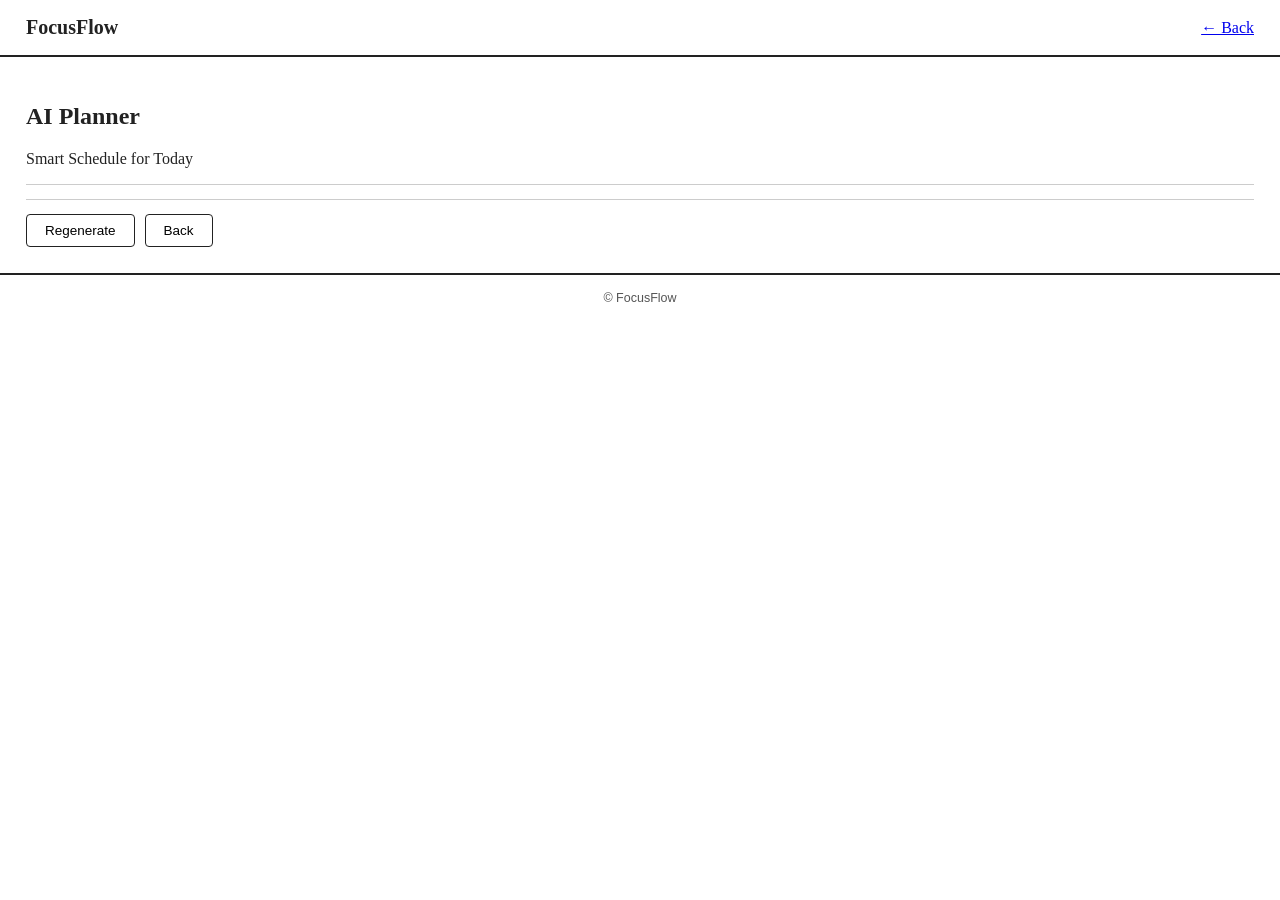
==== src/main/resources/static/planner.html @ f8575314 "added sep pages" ====
<!DOCTYPE html>
<html lang="en">
<head>
<meta charset="UTF-8">
<meta name="viewport" content="width=device-width, initial-scale=1.0">
<title>AI Planner — FocusFlow</title>
<link rel="stylesheet" href="index.css">
</head>
<body>

<header>
  <h1>FocusFlow</h1>
  <a class="back-link" href="index.html">← Back</a>
</header>

<main class="detail">
  <h2>AI Planner</h2>
  <p class="sub">Smart Schedule for Today</p>
  <hr>
  <ol class="timeline" id="timeline"></ol>
  <hr>
  <div class="action-row">
    <button id="regen-plan">Regenerate</button>
    <a href="index.html"><button type="button">Back</button></a>
  </div>
</main>

<footer>© FocusFlow</footer>

<script src="index.js"></script>
</body>
</html>
---- src/main/resources/static/index.css ----
* { box-sizing: border-box; }

body {
  margin: 0;
  font-family: Georgia, "Times New Roman", serif;
  background: #ffffff;
  color: #222;
}

/* ---------- Top bar ---------- */
header {
  display: flex;
  align-items: center;
  justify-content: space-between;
  padding: 16px 26px;
  border-bottom: 2px solid #222;
}
header h1 { font-size: 20px; margin: 0; }
header .icons { display: flex; gap: 18px; font-size: 20px; }
header .icons span { cursor: pointer; }

/* ---------- Greeting ---------- */
.greeting {
  padding: 22px 26px;
  border-bottom: 2px solid #222;
}
.greeting h2 { margin: 0 0 10px; font-size: 20px; font-weight: normal; }
.greeting .coach {
  font-style: italic;
  font-family: Arial, sans-serif;
  font-size: 14.5px;
  color: #444;
  max-width: 480px;
}
.greeting .coach strong { font-style: normal; }

/* ---------- Card grid ---------- */
main { padding: 26px; }
.grid {
  display: grid;
  grid-template-columns: repeat(2, 1fr);
  gap: 20px;
  max-width: 620px;
  margin: 0 auto;
}
@media (max-width: 520px) {
  .grid { grid-template-columns: 1fr; }
}

.card {
  border: 2px solid #222;
  border-radius: 6px;
  padding: 22px;
  text-align: left;
  background: #fff;
  cursor: pointer;
  font-family: inherit;
}
.card:hover { background: #f7f7f7; }

.card .icon { font-size: 26px; display: block; margin-bottom: 10px; }
.card .title { display: block; font-size: 17px; font-weight: bold; margin-bottom: 4px; }
.card .sub { display: block; font-family: Arial, sans-serif; font-size: 13px; color: #555; }

/* ---------- Footer ---------- */
footer {
  text-align: center;
  padding: 16px;
  border-top: 2px solid #222;
  font-family: Arial, sans-serif;
  font-size: 12.5px;
  color: #555;
}

/* ---------- Detail pages ---------- */
.page { display: none; padding: 26px; max-width: 620px; margin: 0 auto; }
.page.active { display: block; }
main.hidden { display: none; }

.page h2 { margin: 0 0 4px; }
.page .sub { font-family: Arial, sans-serif; font-size: 13px; color: #666; margin-bottom: 20px; }

/* tasks */
.add-new {
  font-family: Arial, sans-serif;
  font-size: 14px;
  color: #222;
  cursor: pointer;
  display: inline-block;
  margin-bottom: 4px;
}
.add-new:hover { text-decoration: underline; }

hr { border: none; border-top: 1px solid #ccc; margin: 14px 0; }

.task-list { list-style: none; padding: 0; margin: 0; font-family: Arial, sans-serif; }
.task-item {
  display: flex;
  align-items: center;
  gap: 10px;
  padding: 8px 6px;
  border-radius: 4px;
  cursor: pointer;
  font-size: 15px;
}
.task-item:hover { background: #f5f5f5; }
.task-item.selected { background: #eaeaea; }
.task-item .chk { font-size: 16px; width: 20px; text-align: center; flex-shrink: 0; }
.task-item.done .txt { text-decoration: line-through; color: #999; }
.task-item .txt { flex: 1; }

.action-row { display: flex; gap: 10px; font-family: Arial, sans-serif; flex-wrap: wrap; }
.action-row button {
  padding: 8px 18px;
  border: 1px solid #222;
  border-radius: 4px;
  background: #fff;
  cursor: pointer;
  font-size: 13.5px;
}
.action-row button:hover { background: #f0f0f0; }
#btn-add { background: #222; color: #fff; }
#btn-add:hover { background: #000; }

/* planner */
.timeline { list-style: none; padding: 0; margin: 0; font-family: Arial, sans-serif; }
.timeline li { display: grid; grid-template-columns: 75px 1fr; gap: 12px; padding: 10px 0; border-bottom: 1px solid #eee; }
.timeline .time { font-size: 12.5px; color: #666; }
.timeline .t-title { font-size: 14px; font-weight: bold; }
.timeline .t-sub { font-size: 12.5px; color: #777; }

/* productivity */
.stat-row { display: grid; grid-template-columns: repeat(3, 1fr); gap: 12px; margin-bottom: 16px; font-family: Arial, sans-serif; }
.stat-box { border: 1px solid #ccc; border-radius: 6px; padding: 14px; text-align: center; }
.stat-num { display: block; font-size: 24px; font-weight: bold; }
.stat-label { font-size: 11.5px; color: #666; }
.bars { display: flex; align-items: flex-end; gap: 8px; height: 120px; border: 1px solid #ccc; border-radius: 6px; padding: 14px; font-family: Arial, sans-serif; }
.bar-col { flex: 1; display: flex; flex-direction: column; align-items: center; gap: 6px; }
.bar-fill { width: 100%; background: #222; border-radius: 3px 3px 0 0; }
.bar-day { font-size: 10.5px; color: #777; }

/* pomodoro */
.timer-box { text-align: center; padding: 30px 0; font-family: Arial, sans-serif; }
#timer-mode { font-size: 13px; color: #666; letter-spacing: 0.05em; text-transform: uppercase; }
.timer-time { font-size: 44px; font-weight: bold; margin-top: 10px; }
.timer-sessions { font-family: Arial, sans-serif; font-size: 13px; color: #666; text-align: center; margin-top: 14px; }
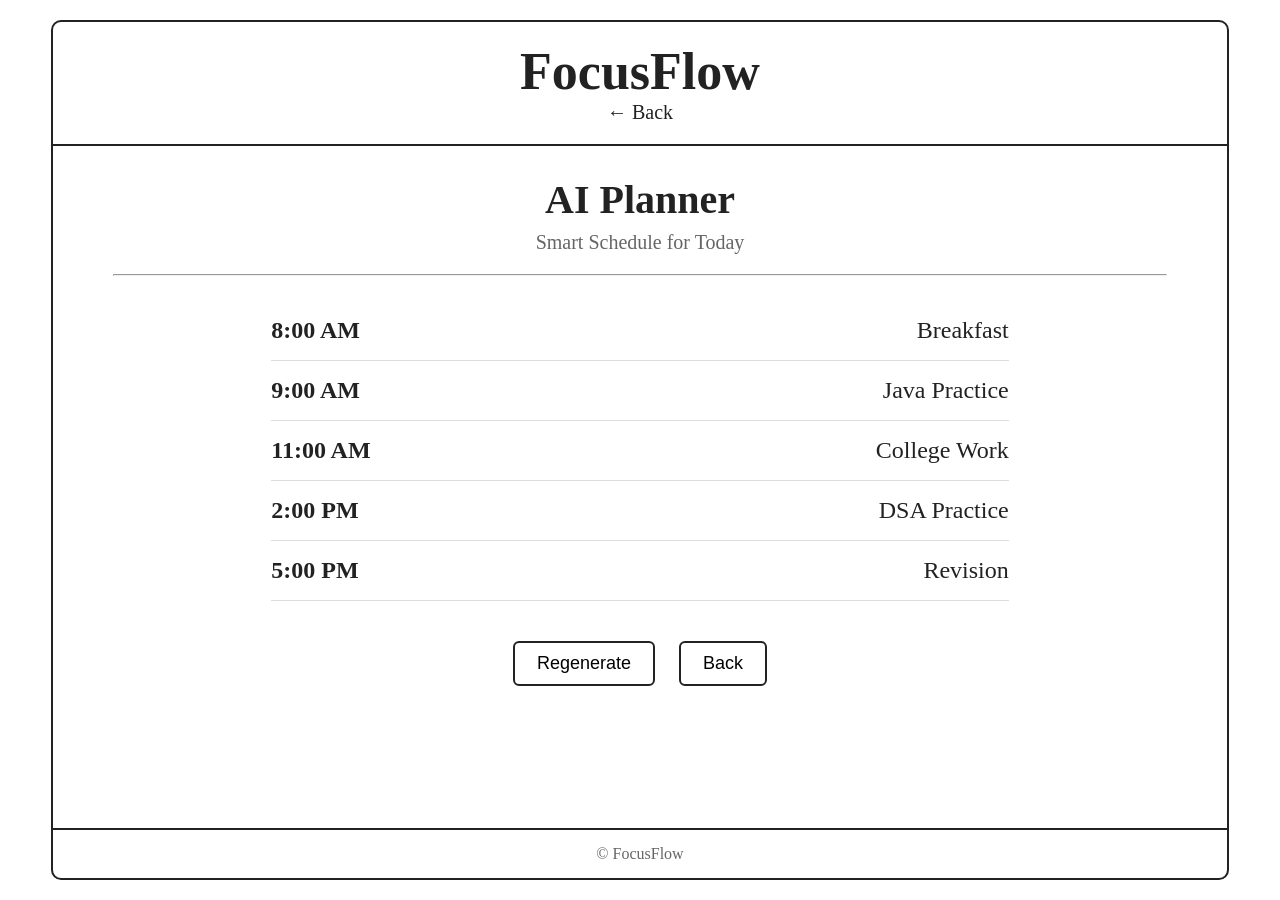
==== commit 46707b3e: "added pomodoro timer" ====
--- a/src/main/resources/static/planner.html
+++ b/src/main/resources/static/planner.html
@@ -1,32 +1,71 @@
 <!DOCTYPE html>
 <html lang="en">
 <head>
-<meta charset="UTF-8">
-<meta name="viewport" content="width=device-width, initial-scale=1.0">
-<title>AI Planner — FocusFlow</title>
-<link rel="stylesheet" href="index.css">
+    <meta charset="UTF-8">
+    <meta name="viewport" content="width=device-width, initial-scale=1.0">
+    <title>AI Planner - FocusFlow</title>
+    <link rel="stylesheet" href="planner.css">
 </head>
 <body>
 
-<header>
-  <h1>FocusFlow</h1>
-  <a class="back-link" href="index.html">← Back</a>
-</header>
+<div class="planner-container">
 
-<main class="detail">
-  <h2>AI Planner</h2>
-  <p class="sub">Smart Schedule for Today</p>
-  <hr>
-  <ol class="timeline" id="timeline"></ol>
-  <hr>
-  <div class="action-row">
-    <button id="regen-plan">Regenerate</button>
-    <a href="index.html"><button type="button">Back</button></a>
-  </div>
-</main>
+    <header>
+        <h1>FocusFlow</h1>
+        <a href="index.html" class="back-link">← Back</a>
+    </header>
 
-<footer>© FocusFlow</footer>
+    <main class="planner-content">
 
-<script src="index.js"></script>
+        <h2 class="planner-title">AI Planner</h2>
+
+        <p class="planner-sub">
+            Smart Schedule for Today
+        </p>
+
+        <hr>
+
+        <div class="schedule">
+
+            <div class="item">
+                <span class="time">8:00 AM</span>
+                <span class="work">Breakfast</span>
+            </div>
+
+            <div class="item">
+                <span class="time">9:00 AM</span>
+                <span class="work">Java Practice</span>
+            </div>
+
+            <div class="item">
+                <span class="time">11:00 AM</span>
+                <span class="work">College Work</span>
+            </div>
+
+            <div class="item">
+                <span class="time">2:00 PM</span>
+                <span class="work">DSA Practice</span>
+            </div>
+
+            <div class="item">
+                <span class="time">5:00 PM</span>
+                <span class="work">Revision</span>
+            </div>
+
+        </div>
+
+        <div class="buttons">
+            <button>Regenerate</button>
+            <button onclick="location.href='index.html'">Back</button>
+        </div>
+
+    </main>
+
+    <footer>
+        © FocusFlow
+    </footer>
+
+</div>
+
 </body>
 </html>
--- a/src/main/resources/static/planner.css
+++ b/src/main/resources/static/planner.css
@@ -0,0 +1,116 @@
+*{
+    margin:0;
+    padding:0;
+    box-sizing:border-box;
+}
+
+body{
+    background:#fff;
+    font-family:Georgia,"Times New Roman",serif;
+    color:#222;
+}
+
+/* OUTER BORDER */
+
+.planner-container{
+    width:92%;
+    max-width:1400px;
+    height:calc(100vh - 40px);
+    margin:20px auto;
+    border:2px solid #222;
+    border-radius:10px;
+    display:flex;
+    flex-direction:column;
+    background:white;
+}
+
+/* HEADER */
+
+header{
+    text-align:center;
+    padding:20px;
+    border-bottom:2px solid #222;
+}
+
+header h1{
+    font-size:52px;
+}
+
+.back-link{
+    text-decoration:none;
+    color:#222;
+    font-size:20px;
+}
+
+.back-link:hover{
+    text-decoration:underline;
+}
+
+/* CONTENT */
+
+.planner-content{
+    flex:1;
+    padding:30px 60px;
+}
+
+.planner-title{
+    text-align:center;
+    font-size:40px;
+    margin-bottom:8px;
+}
+
+.planner-sub{
+    text-align:center;
+    font-size:20px;
+    color:#666;
+    margin-bottom:20px;
+}
+
+hr{
+    margin-bottom:25px;
+}
+
+.schedule{
+    width:70%;
+    margin:auto;
+}
+
+.item{
+    display:flex;
+    justify-content:space-between;
+    border-bottom:1px solid #ddd;
+    padding:16px 0;
+    font-size:24px;
+}
+
+.time{
+    font-weight:bold;
+}
+
+.buttons{
+    margin-top:40px;
+    text-align:center;
+}
+
+.buttons button{
+    padding:10px 22px;
+    margin:0 10px;
+    font-size:18px;
+    border:2px solid #222;
+    background:white;
+    border-radius:6px;
+    cursor:pointer;
+}
+
+.buttons button:hover{
+    background:#f2f2f2;
+}
+
+/* FOOTER */
+
+footer{
+    border-top:2px solid #222;
+    text-align:center;
+    padding:15px;
+    color:#666;
+}
